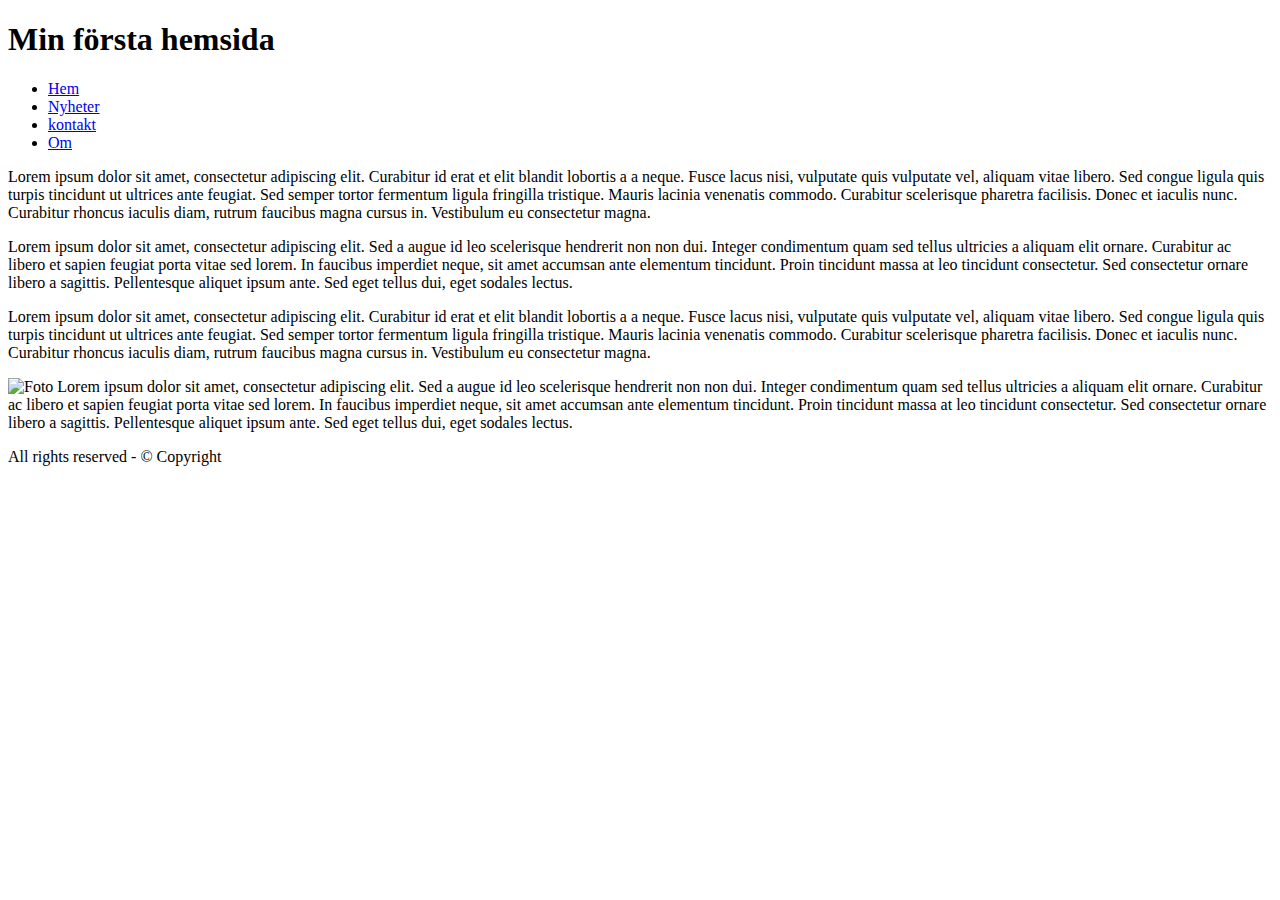
==== index.html @ 159e37c8 "Add files via upload" ====
<!DOCTYPE html> <html> <head>

    <title>Exempel 1 navigation bar</title>
    
    <meta charset = "utf-8" />
    
    <link href = "css/navigation.css" rel="stylesheet" type="text/css" />
    
    </head>
    
    <body>
    
    <!--wrapper börjar-->
    
    <div class="wrapper">
    
    <header class="header">
    
    <h1>Min första hemsida</h1>
    
    </header>
    
    <header class="mainmenu">
    
    <ul>
    
    <li><a href="home.html">Hem</a></li>
    
    <li><a href="news.html">Nyheter</a></li>
    
    <li><a href="contacts.html">kontakt</a></li>
    
    <li><a href="about.html">Om</a></li>
    
    </ul>
    
    </header>
    
    <div class="wrapper_2col">
    
    <div class="leftcol">
    
    <p>
    
    Lorem ipsum dolor sit amet, consectetur adipiscing elit. Curabitur id erat
    
    et elit blandit lobortis a a neque. Fusce lacus nisi, vulputate quis vulputate
    
    vel, aliquam vitae libero. Sed congue ligula quis turpis tincidunt ut
    
    ultrices ante feugiat. Sed semper tortor fermentum ligula fringilla tristique.
    
    Mauris lacinia venenatis commodo. Curabitur scelerisque pharetra facilisis.
    
    Donec et iaculis nunc. Curabitur rhoncus iaculis diam, rutrum faucibus
    
    magna cursus in. Vestibulum eu consectetur magna.
    
    </p>
    
    <p>
    
    Lorem ipsum dolor sit amet, consectetur adipiscing elit. Sed a augue id
    
    leo scelerisque hendrerit non non dui. Integer condimentum quam sed tellus
    
    ultricies a aliquam elit ornare. Curabitur ac libero et sapien feugiat
    
    porta vitae sed lorem. In faucibus imperdiet neque, sit amet accumsan
    
    ante elementum tincidunt. Proin tincidunt massa at leo tincidunt consectetur.
    
    Sed consectetur ornare libero a sagittis. Pellentesque aliquet ipsum ante.
    
    Sed eget tellus dui, eget sodales lectus.
    
    </p>
    
    </div><!--leftcol slutar-->
    
    <div class="rightcol">
    
    <p>
    
    Lorem ipsum dolor sit amet, consectetur adipiscing elit. Curabitur id erat
    
    et elit blandit lobortis a a neque. Fusce lacus nisi, vulputate quis vulputate
    
    vel, aliquam vitae libero. Sed congue ligula quis turpis tincidunt ut
    
    ultrices ante feugiat. Sed semper tortor fermentum ligula fringilla tristique.
    
    Mauris lacinia venenatis commodo. Curabitur scelerisque pharetra facilisis.
    
    Donec et iaculis nunc. Curabitur rhoncus iaculis diam, rutrum faucibus
    
    magna cursus in. Vestibulum eu consectetur magna.
    
    </p>
    
    <p><img src="img/andreas.jpg" height="300" width="201" alt="Foto" />
    
    Lorem ipsum dolor sit amet, consectetur adipiscing elit. Sed a augue id
    
    leo scelerisque hendrerit non non dui. Integer condimentum quam sed tellus
    
    ultricies a aliquam elit ornare. Curabitur ac libero et sapien feugiat
    
    porta vitae sed lorem. In faucibus imperdiet neque, sit amet accumsan
    
    ante elementum tincidunt. Proin tincidunt massa at leo tincidunt consectetur.
    
    Sed consectetur ornare libero a sagittis. Pellentesque aliquet ipsum ante.
    
    Sed eget tellus dui, eget sodales lectus.
    
    </p>
    
    <div class="push"></div>
    
    </div><!--rightcol slutar-->
    
    </div><!--wrapper2col slutar-->
    
    <footer class="footer">
    
    <p>All rights reserved - &#169; Copyright</p>
    
    </footer>
    
    </div><!--wrapper slutar-->
    
    </body>
    
    </html>
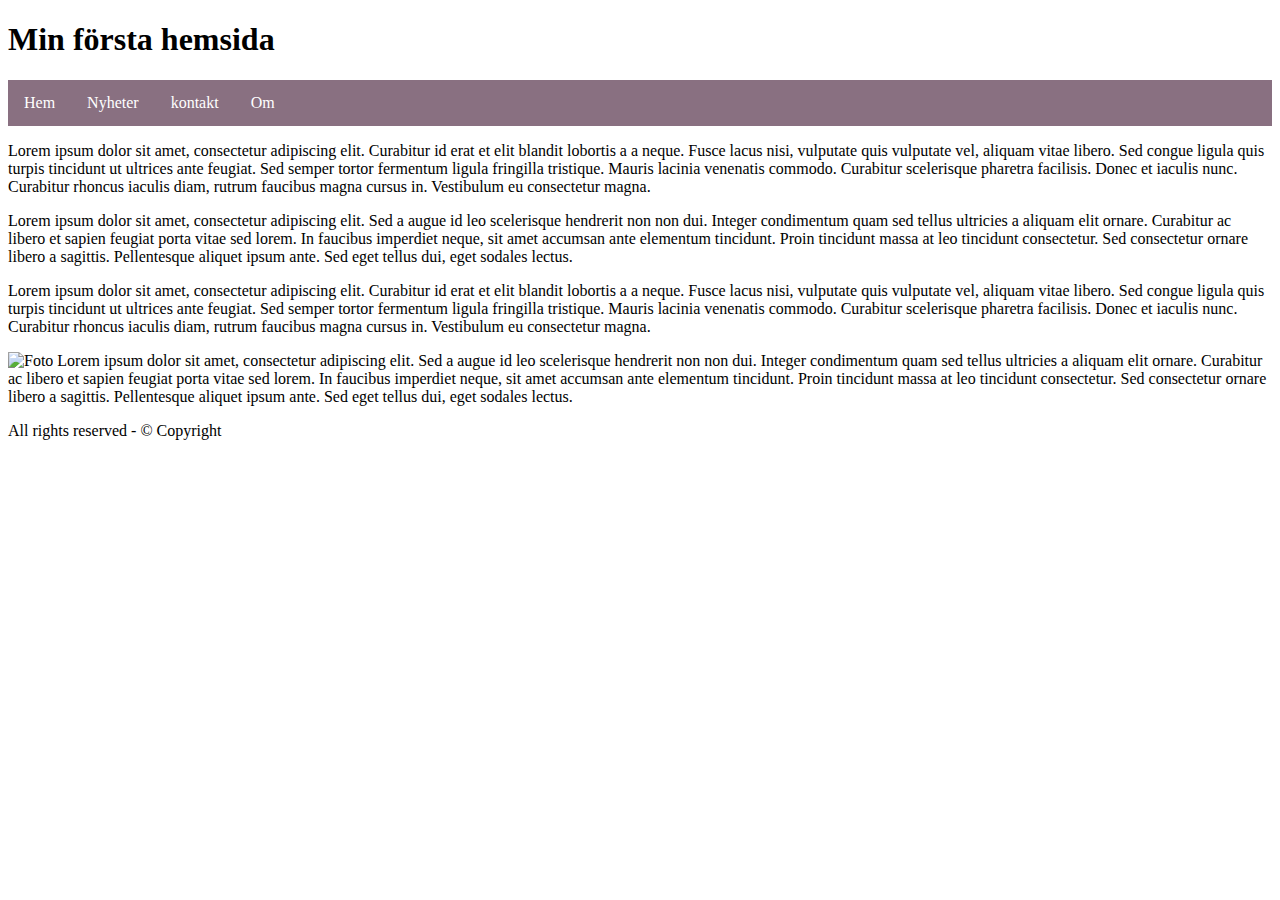
==== commit 050c3615: "Add files via upload" ====
--- a/index.html
+++ b/index.html
@@ -1,135 +1 @@
-<!DOCTYPE html> <html> <head>
-
-    <title>Exempel 1 navigation bar</title>
-    
-    <meta charset = "utf-8" />
-    
-    <link href = "css/navigation.css" rel="stylesheet" type="text/css" />
-    
-    </head>
-    
-    <body>
-    
-    <!--wrapper börjar-->
-    
-    <div class="wrapper">
-    
-    <header class="header">
-    
-    <h1>Min första hemsida</h1>
-    
-    </header>
-    
-    <header class="mainmenu">
-    
-    <ul>
-    
-    <li><a href="home.html">Hem</a></li>
-    
-    <li><a href="news.html">Nyheter</a></li>
-    
-    <li><a href="contacts.html">kontakt</a></li>
-    
-    <li><a href="about.html">Om</a></li>
-    
-    </ul>
-    
-    </header>
-    
-    <div class="wrapper_2col">
-    
-    <div class="leftcol">
-    
-    <p>
-    
-    Lorem ipsum dolor sit amet, consectetur adipiscing elit. Curabitur id erat
-    
-    et elit blandit lobortis a a neque. Fusce lacus nisi, vulputate quis vulputate
-    
-    vel, aliquam vitae libero. Sed congue ligula quis turpis tincidunt ut
-    
-    ultrices ante feugiat. Sed semper tortor fermentum ligula fringilla tristique.
-    
-    Mauris lacinia venenatis commodo. Curabitur scelerisque pharetra facilisis.
-    
-    Donec et iaculis nunc. Curabitur rhoncus iaculis diam, rutrum faucibus
-    
-    magna cursus in. Vestibulum eu consectetur magna.
-    
-    </p>
-    
-    <p>
-    
-    Lorem ipsum dolor sit amet, consectetur adipiscing elit. Sed a augue id
-    
-    leo scelerisque hendrerit non non dui. Integer condimentum quam sed tellus
-    
-    ultricies a aliquam elit ornare. Curabitur ac libero et sapien feugiat
-    
-    porta vitae sed lorem. In faucibus imperdiet neque, sit amet accumsan
-    
-    ante elementum tincidunt. Proin tincidunt massa at leo tincidunt consectetur.
-    
-    Sed consectetur ornare libero a sagittis. Pellentesque aliquet ipsum ante.
-    
-    Sed eget tellus dui, eget sodales lectus.
-    
-    </p>
-    
-    </div><!--leftcol slutar-->
-    
-    <div class="rightcol">
-    
-    <p>
-    
-    Lorem ipsum dolor sit amet, consectetur adipiscing elit. Curabitur id erat
-    
-    et elit blandit lobortis a a neque. Fusce lacus nisi, vulputate quis vulputate
-    
-    vel, aliquam vitae libero. Sed congue ligula quis turpis tincidunt ut
-    
-    ultrices ante feugiat. Sed semper tortor fermentum ligula fringilla tristique.
-    
-    Mauris lacinia venenatis commodo. Curabitur scelerisque pharetra facilisis.
-    
-    Donec et iaculis nunc. Curabitur rhoncus iaculis diam, rutrum faucibus
-    
-    magna cursus in. Vestibulum eu consectetur magna.
-    
-    </p>
-    
-    <p><img src="img/andreas.jpg" height="300" width="201" alt="Foto" />
-    
-    Lorem ipsum dolor sit amet, consectetur adipiscing elit. Sed a augue id
-    
-    leo scelerisque hendrerit non non dui. Integer condimentum quam sed tellus
-    
-    ultricies a aliquam elit ornare. Curabitur ac libero et sapien feugiat
-    
-    porta vitae sed lorem. In faucibus imperdiet neque, sit amet accumsan
-    
-    ante elementum tincidunt. Proin tincidunt massa at leo tincidunt consectetur.
-    
-    Sed consectetur ornare libero a sagittis. Pellentesque aliquet ipsum ante.
-    
-    Sed eget tellus dui, eget sodales lectus.
-    
-    </p>
-    
-    <div class="push"></div>
-    
-    </div><!--rightcol slutar-->
-    
-    </div><!--wrapper2col slutar-->
-    
-    <footer class="footer">
-    
-    <p>All rights reserved - &#169; Copyright</p>
-    
-    </footer>
-    
-    </div><!--wrapper slutar-->
-    
-    </body>
-    
-    </html>+<!DOCTYPE html> <html> <head> <title>Exempel 1 navigation bar</title> <meta charset="utf-8"/> <link href="css/navigation.css" rel="stylesheet" type="text/css"/> </head> <body> <div class="wrapper"> <header class="header"> <h1>Min första hemsida</h1> </header> <header class="mainmenu"> <ul> <li><a href="home.html">Hem</a></li><li><a href="news.html">Nyheter</a></li><li><a href="contacts.html">kontakt</a></li><li><a href="about.html">Om</a></li></ul> </header> <div class="wrapper_2col"> <div class="leftcol"> <p> Lorem ipsum dolor sit amet, consectetur adipiscing elit. Curabitur id erat et elit blandit lobortis a a neque. Fusce lacus nisi, vulputate quis vulputate vel, aliquam vitae libero. Sed congue ligula quis turpis tincidunt ut ultrices ante feugiat. Sed semper tortor fermentum ligula fringilla tristique. Mauris lacinia venenatis commodo. Curabitur scelerisque pharetra facilisis. Donec et iaculis nunc. Curabitur rhoncus iaculis diam, rutrum faucibus magna cursus in. Vestibulum eu consectetur magna. </p><p> Lorem ipsum dolor sit amet, consectetur adipiscing elit. Sed a augue id leo scelerisque hendrerit non non dui. Integer condimentum quam sed tellus ultricies a aliquam elit ornare. Curabitur ac libero et sapien feugiat porta vitae sed lorem. In faucibus imperdiet neque, sit amet accumsan ante elementum tincidunt. Proin tincidunt massa at leo tincidunt consectetur. Sed consectetur ornare libero a sagittis. Pellentesque aliquet ipsum ante. Sed eget tellus dui, eget sodales lectus. </p></div><div class="rightcol"> <p> Lorem ipsum dolor sit amet, consectetur adipiscing elit. Curabitur id erat et elit blandit lobortis a a neque. Fusce lacus nisi, vulputate quis vulputate vel, aliquam vitae libero. Sed congue ligula quis turpis tincidunt ut ultrices ante feugiat. Sed semper tortor fermentum ligula fringilla tristique. Mauris lacinia venenatis commodo. Curabitur scelerisque pharetra facilisis. Donec et iaculis nunc. Curabitur rhoncus iaculis diam, rutrum faucibus magna cursus in. Vestibulum eu consectetur magna. </p><p><img src="img/andreas.jpg" height="300" width="201" alt="Foto"/> Lorem ipsum dolor sit amet, consectetur adipiscing elit. Sed a augue id leo scelerisque hendrerit non non dui. Integer condimentum quam sed tellus ultricies a aliquam elit ornare. Curabitur ac libero et sapien feugiat porta vitae sed lorem. In faucibus imperdiet neque, sit amet accumsan ante elementum tincidunt. Proin tincidunt massa at leo tincidunt consectetur. Sed consectetur ornare libero a sagittis. Pellentesque aliquet ipsum ante. Sed eget tellus dui, eget sodales lectus. </p><div class="push"></div></div></div><footer class="footer"> <p>All rights reserved - &#169; Copyright</p></footer> </div></body> </html>--- a/css/navigation.css
+++ b/css/navigation.css
@@ -0,0 +1,76 @@
+ul {
+    list-style-type: none;
+    margin: 0;
+    padding: 0;
+    overflow: hidden;
+    background-color: #897081;
+}
+
+
+
+li {
+    float: left;
+}
+
+li a {
+    display: block;
+    color: white;
+    text-align: center;
+    padding: 14px 16px;
+    text-decoration: none;
+}
+
+li a, .dropbtn {
+    display: inline-block;
+    color: white;
+    text-align: center;
+    padding: 14px 16px;
+    text-decoration: none;
+  }
+  
+  li a:hover, .dropdown:hover .dropbtn {
+    background-color: #5e4a57;
+  }
+  
+  li.dropdown {
+    display: inline-block;
+  }
+  
+  .dropdown-content {
+    display: none;
+    position: absolute;
+    background-color: #f9f9f9;
+    min-width: 160px;
+    box-shadow: 0px 8px 16px 0px rgba(0,0,0,0.2);
+    z-index: 1;
+  }
+  
+  .dropdown-content a {
+    color: black;
+    padding: 12px 16px;
+    text-decoration: none;
+    display: block;
+    text-align: left;
+  }
+  
+  .dropdown-content a:hover {background-color: #f1f1f1;}
+  
+  .dropdown:hover .dropdown-content {
+    display: block;
+  }
+
+@media screen and (max-width: 480px) {
+    ul{
+        background-color: black;
+        max-width: 100px;
+        height: 1200px;
+        float: left;
+        position: relative;
+    }
+    body{
+        background-color: rgb(61, 55, 55);
+        color: white;
+    }
+
+
+}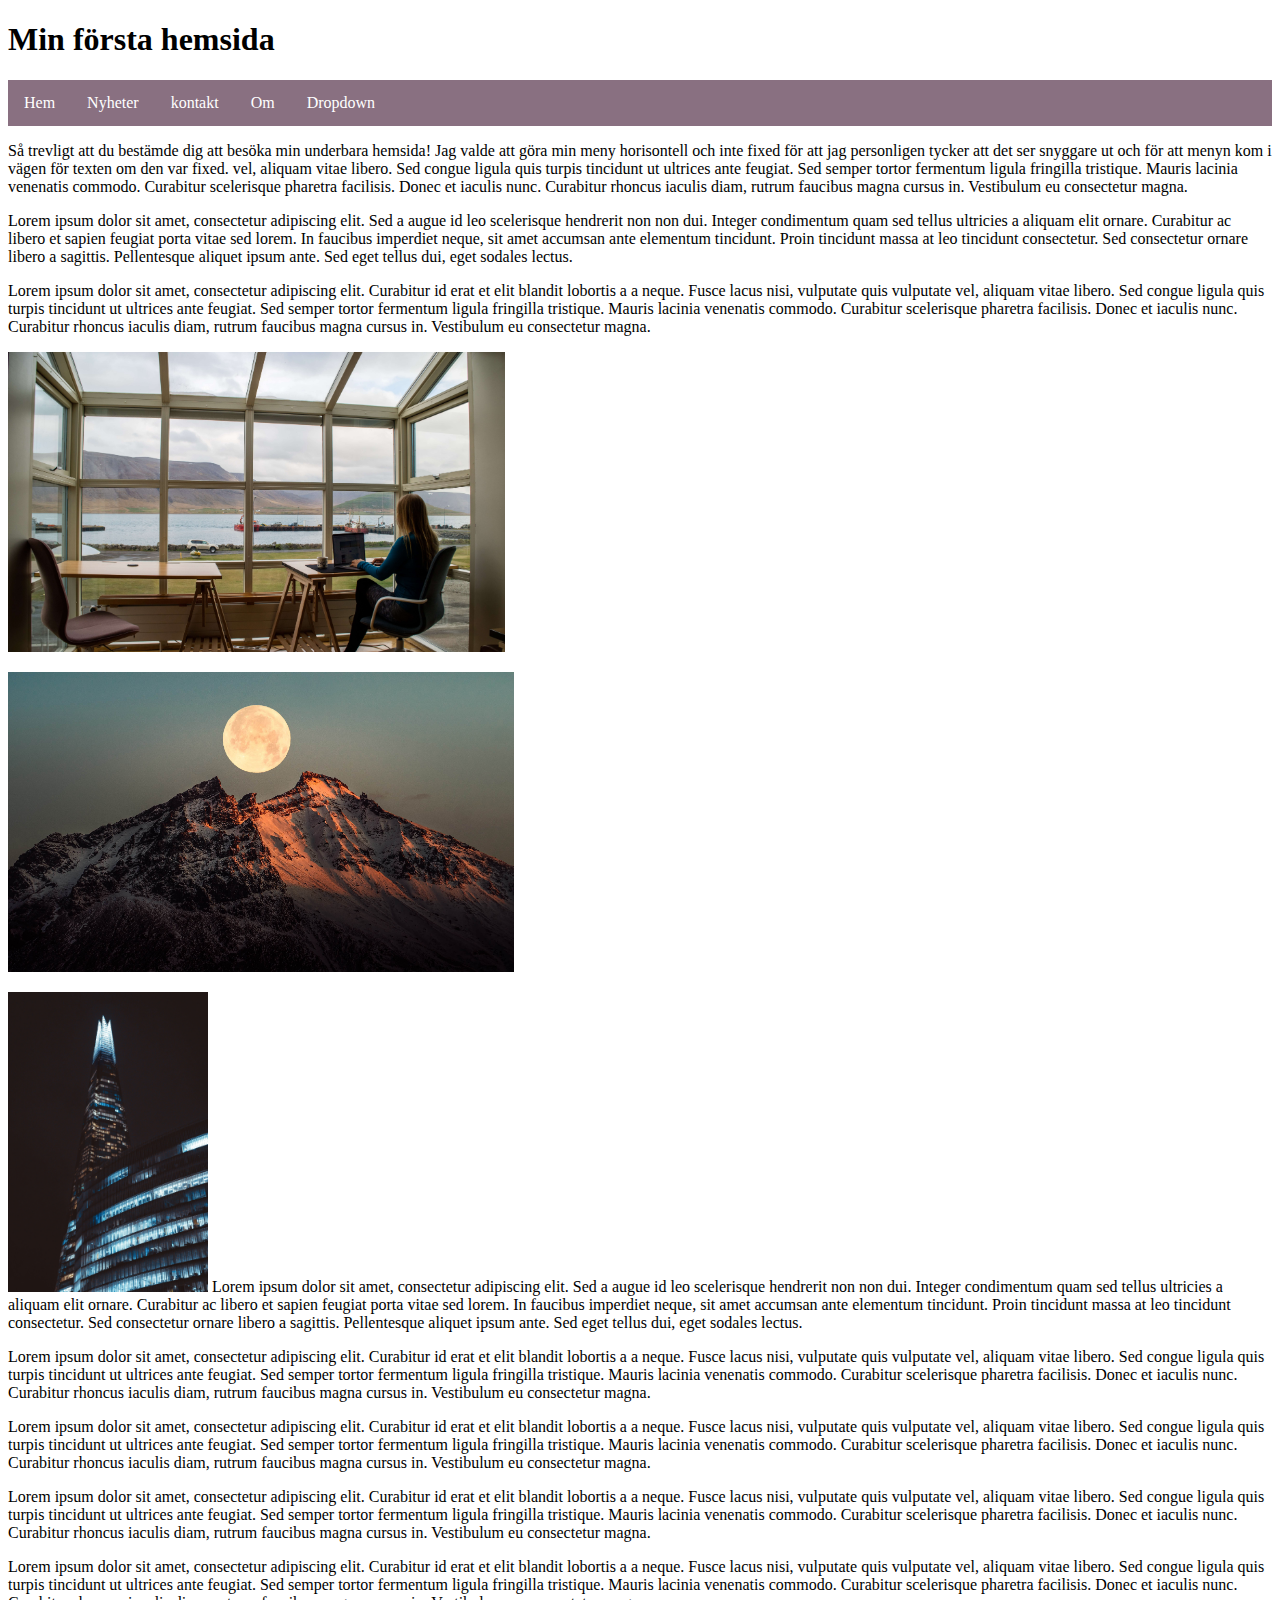
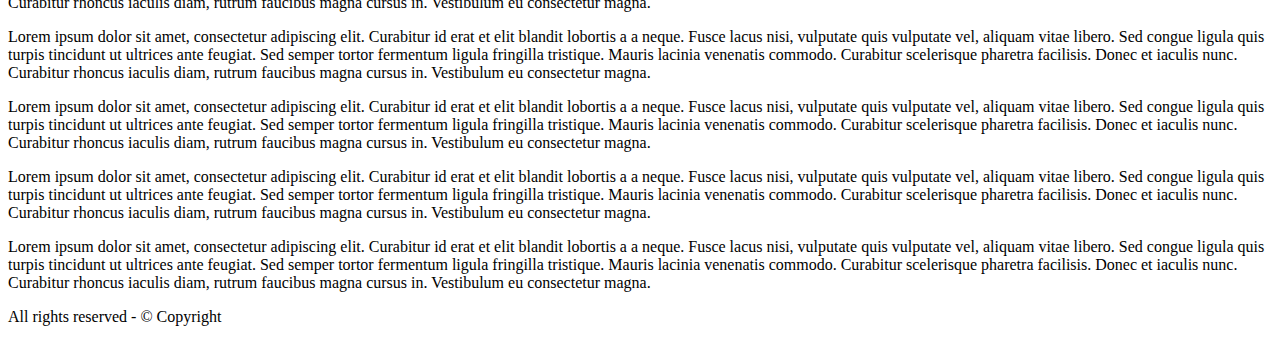
==== commit b15bb354: "Add files via upload" ====
--- a/index.html
+++ b/index.html
@@ -1 +1,117 @@
-<!DOCTYPE html> <html> <head> <title>Exempel 1 navigation bar</title> <meta charset="utf-8"/> <link href="css/navigation.css" rel="stylesheet" type="text/css"/> </head> <body> <div class="wrapper"> <header class="header"> <h1>Min första hemsida</h1> </header> <header class="mainmenu"> <ul> <li><a href="home.html">Hem</a></li><li><a href="news.html">Nyheter</a></li><li><a href="contacts.html">kontakt</a></li><li><a href="about.html">Om</a></li></ul> </header> <div class="wrapper_2col"> <div class="leftcol"> <p> Lorem ipsum dolor sit amet, consectetur adipiscing elit. Curabitur id erat et elit blandit lobortis a a neque. Fusce lacus nisi, vulputate quis vulputate vel, aliquam vitae libero. Sed congue ligula quis turpis tincidunt ut ultrices ante feugiat. Sed semper tortor fermentum ligula fringilla tristique. Mauris lacinia venenatis commodo. Curabitur scelerisque pharetra facilisis. Donec et iaculis nunc. Curabitur rhoncus iaculis diam, rutrum faucibus magna cursus in. Vestibulum eu consectetur magna. </p><p> Lorem ipsum dolor sit amet, consectetur adipiscing elit. Sed a augue id leo scelerisque hendrerit non non dui. Integer condimentum quam sed tellus ultricies a aliquam elit ornare. Curabitur ac libero et sapien feugiat porta vitae sed lorem. In faucibus imperdiet neque, sit amet accumsan ante elementum tincidunt. Proin tincidunt massa at leo tincidunt consectetur. Sed consectetur ornare libero a sagittis. Pellentesque aliquet ipsum ante. Sed eget tellus dui, eget sodales lectus. </p></div><div class="rightcol"> <p> Lorem ipsum dolor sit amet, consectetur adipiscing elit. Curabitur id erat et elit blandit lobortis a a neque. Fusce lacus nisi, vulputate quis vulputate vel, aliquam vitae libero. Sed congue ligula quis turpis tincidunt ut ultrices ante feugiat. Sed semper tortor fermentum ligula fringilla tristique. Mauris lacinia venenatis commodo. Curabitur scelerisque pharetra facilisis. Donec et iaculis nunc. Curabitur rhoncus iaculis diam, rutrum faucibus magna cursus in. Vestibulum eu consectetur magna. </p><p><img src="img/andreas.jpg" height="300" width="201" alt="Foto"/> Lorem ipsum dolor sit amet, consectetur adipiscing elit. Sed a augue id leo scelerisque hendrerit non non dui. Integer condimentum quam sed tellus ultricies a aliquam elit ornare. Curabitur ac libero et sapien feugiat porta vitae sed lorem. In faucibus imperdiet neque, sit amet accumsan ante elementum tincidunt. Proin tincidunt massa at leo tincidunt consectetur. Sed consectetur ornare libero a sagittis. Pellentesque aliquet ipsum ante. Sed eget tellus dui, eget sodales lectus. </p><div class="push"></div></div></div><footer class="footer"> <p>All rights reserved - &#169; Copyright</p></footer> </div></body> </html>+<!DOCTYPE html>
+<html lang=en>
+
+<head>
+    <title>Exempel 1 navigation bar</title>
+    <meta charset="utf-8" />
+    <meta name="viewport" content="width=device-width, initial-scale=1">
+    <meta name="description" content="This is a website where all that is valuable persists">
+    <link href="css/navigation.css" rel="stylesheet" type="text/css" />
+</head>
+
+<body>
+    <div class="wrapper">
+        <header class="header">
+            <h1>Min första hemsida</h1>
+        </header>
+        <header class="mainmenu">
+            <ul>
+                <li><a href="index.html">Hem</a></li>
+                <li><a href="news.html">Nyheter</a></li>
+                <li><a href="contacts.html">kontakt</a></li>
+                <li><a href="about.html">Om</a></li>
+                <li class="dropdown"> <a href="index.html" class="dropbtn">Dropdown</a>
+                    <div class="dropdown-content"> <a href="https://theuselessweb.com/">True value</a> <a
+                            href="https://se.linkedin.com/in/andreas-wahlstedt-9a454629">Best web development teacher
+                            ever</a> <a href="https://initcollege.se/">Best school</a> </div>
+                </li>
+            </ul>
+        </header>
+        <div class="wrapper_2col">
+            <div class="leftcol">
+                <p> Så trevligt att du bestämde dig att besöka min underbara hemsida! Jag valde att göra min meny
+                    horisontell och inte fixed för att jag personligen tycker att det ser snyggare ut och för att menyn
+                    kom i vägen för texten om den var fixed. vel, aliquam vitae libero. Sed congue ligula quis turpis
+                    tincidunt ut ultrices ante feugiat. Sed semper tortor fermentum ligula fringilla tristique. Mauris
+                    lacinia venenatis commodo. Curabitur scelerisque pharetra facilisis. Donec et iaculis nunc.
+                    Curabitur rhoncus iaculis diam, rutrum faucibus magna cursus in. Vestibulum eu consectetur magna.
+                </p>
+                <p> Lorem ipsum dolor sit amet, consectetur adipiscing elit. Sed a augue id leo scelerisque hendrerit
+                    non non dui. Integer condimentum quam sed tellus ultricies a aliquam elit ornare. Curabitur ac
+                    libero et sapien feugiat porta vitae sed lorem. In faucibus imperdiet neque, sit amet accumsan ante
+                    elementum tincidunt. Proin tincidunt massa at leo tincidunt consectetur. Sed consectetur ornare
+                    libero a sagittis. Pellentesque aliquet ipsum ante. Sed eget tellus dui, eget sodales lectus. </p>
+            </div>
+            <div class="rightcol">
+                <p> Lorem ipsum dolor sit amet, consectetur adipiscing elit. Curabitur id erat et elit blandit lobortis
+                    a a neque. Fusce lacus nisi, vulputate quis vulputate vel, aliquam vitae libero. Sed congue ligula
+                    quis turpis tincidunt ut ultrices ante feugiat. Sed semper tortor fermentum ligula fringilla
+                    tristique. Mauris lacinia venenatis commodo. Curabitur scelerisque pharetra facilisis. Donec et
+                    iaculis nunc. Curabitur rhoncus iaculis diam, rutrum faucibus magna cursus in. Vestibulum eu
+                    consectetur magna. </p>
+                <p><img src="Hemskbild.jpg" height="300" alt="Foto" />
+                <p><img src="Mountain.jpg" height="300" alt="Foto" />
+                <p><img src="Scraper.jpg" height="300" alt="Foto" /> Lorem ipsum dolor sit amet, consectetur adipiscing
+                    elit. Sed a augue id leo scelerisque hendrerit non non dui. Integer condimentum quam sed tellus
+                    ultricies a aliquam elit ornare. Curabitur ac libero et sapien feugiat porta vitae sed lorem. In
+                    faucibus imperdiet neque, sit amet accumsan ante elementum tincidunt. Proin tincidunt massa at leo
+                    tincidunt consectetur. Sed consectetur ornare libero a sagittis. Pellentesque aliquet ipsum ante.
+                    Sed eget tellus dui, eget sodales lectus. </p>
+                <p> Lorem ipsum dolor sit amet, consectetur adipiscing elit. Curabitur id erat et elit blandit lobortis
+                    a a neque. Fusce lacus nisi, vulputate quis vulputate vel, aliquam vitae libero. Sed congue ligula
+                    quis turpis tincidunt ut ultrices ante feugiat. Sed semper tortor fermentum ligula fringilla
+                    tristique. Mauris lacinia venenatis commodo. Curabitur scelerisque pharetra facilisis. Donec et
+                    iaculis nunc. Curabitur rhoncus iaculis diam, rutrum faucibus magna cursus in. Vestibulum eu
+                    consectetur magna. </p>
+                <p> Lorem ipsum dolor sit amet, consectetur adipiscing elit. Curabitur id erat et elit blandit lobortis
+                    a a neque. Fusce lacus nisi, vulputate quis vulputate vel, aliquam vitae libero. Sed congue ligula
+                    quis turpis tincidunt ut ultrices ante feugiat. Sed semper tortor fermentum ligula fringilla
+                    tristique. Mauris lacinia venenatis commodo. Curabitur scelerisque pharetra facilisis. Donec et
+                    iaculis nunc. Curabitur rhoncus iaculis diam, rutrum faucibus magna cursus in. Vestibulum eu
+                    consectetur magna. </p>
+                <p> Lorem ipsum dolor sit amet, consectetur adipiscing elit. Curabitur id erat et elit blandit lobortis
+                    a a neque. Fusce lacus nisi, vulputate quis vulputate vel, aliquam vitae libero. Sed congue ligula
+                    quis turpis tincidunt ut ultrices ante feugiat. Sed semper tortor fermentum ligula fringilla
+                    tristique. Mauris lacinia venenatis commodo. Curabitur scelerisque pharetra facilisis. Donec et
+                    iaculis nunc. Curabitur rhoncus iaculis diam, rutrum faucibus magna cursus in. Vestibulum eu
+                    consectetur magna. </p>
+                <p> Lorem ipsum dolor sit amet, consectetur adipiscing elit. Curabitur id erat et elit blandit lobortis
+                    a a neque. Fusce lacus nisi, vulputate quis vulputate vel, aliquam vitae libero. Sed congue ligula
+                    quis turpis tincidunt ut ultrices ante feugiat. Sed semper tortor fermentum ligula fringilla
+                    tristique. Mauris lacinia venenatis commodo. Curabitur scelerisque pharetra facilisis. Donec et
+                    iaculis nunc. Curabitur rhoncus iaculis diam, rutrum faucibus magna cursus in. Vestibulum eu
+                    consectetur magna. </p>
+                <p> Lorem ipsum dolor sit amet, consectetur adipiscing elit. Curabitur id erat et elit blandit lobortis
+                    a a neque. Fusce lacus nisi, vulputate quis vulputate vel, aliquam vitae libero. Sed congue ligula
+                    quis turpis tincidunt ut ultrices ante feugiat. Sed semper tortor fermentum ligula fringilla
+                    tristique. Mauris lacinia venenatis commodo. Curabitur scelerisque pharetra facilisis. Donec et
+                    iaculis nunc. Curabitur rhoncus iaculis diam, rutrum faucibus magna cursus in. Vestibulum eu
+                    consectetur magna. </p>
+                <p> Lorem ipsum dolor sit amet, consectetur adipiscing elit. Curabitur id erat et elit blandit lobortis
+                    a a neque. Fusce lacus nisi, vulputate quis vulputate vel, aliquam vitae libero. Sed congue ligula
+                    quis turpis tincidunt ut ultrices ante feugiat. Sed semper tortor fermentum ligula fringilla
+                    tristique. Mauris lacinia venenatis commodo. Curabitur scelerisque pharetra facilisis. Donec et
+                    iaculis nunc. Curabitur rhoncus iaculis diam, rutrum faucibus magna cursus in. Vestibulum eu
+                    consectetur magna. </p>
+                <p> Lorem ipsum dolor sit amet, consectetur adipiscing elit. Curabitur id erat et elit blandit lobortis
+                    a a neque. Fusce lacus nisi, vulputate quis vulputate vel, aliquam vitae libero. Sed congue ligula
+                    quis turpis tincidunt ut ultrices ante feugiat. Sed semper tortor fermentum ligula fringilla
+                    tristique. Mauris lacinia venenatis commodo. Curabitur scelerisque pharetra facilisis. Donec et
+                    iaculis nunc. Curabitur rhoncus iaculis diam, rutrum faucibus magna cursus in. Vestibulum eu
+                    consectetur magna. </p>
+                <p> Lorem ipsum dolor sit amet, consectetur adipiscing elit. Curabitur id erat et elit blandit lobortis
+                    a a neque. Fusce lacus nisi, vulputate quis vulputate vel, aliquam vitae libero. Sed congue ligula
+                    quis turpis tincidunt ut ultrices ante feugiat. Sed semper tortor fermentum ligula fringilla
+                    tristique. Mauris lacinia venenatis commodo. Curabitur scelerisque pharetra facilisis. Donec et
+                    iaculis nunc. Curabitur rhoncus iaculis diam, rutrum faucibus magna cursus in. Vestibulum eu
+                    consectetur magna. </p>
+                <div class="push"></div>
+            </div>
+        </div>
+        <footer class="footer">
+            <p>All rights reserved - &#169; Copyright</p>
+        </footer>
+    </div>
+</body>
+
+</html>